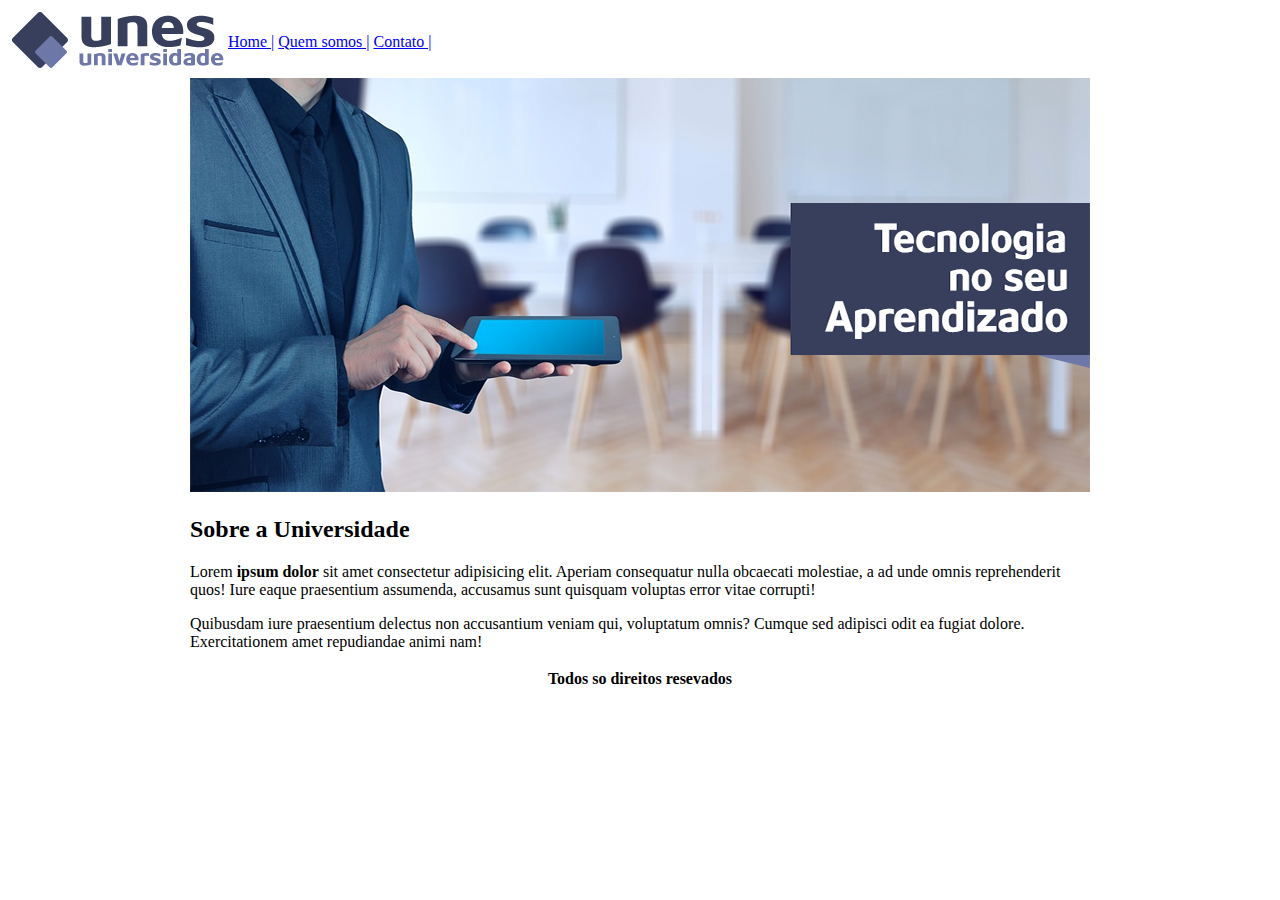
==== Projeto_UNES/pages/index.html @ b0151936 "Exercicies" ====
<!DOCTYPE html>
<html lang="pt_BR">
    <head>
        <meta charset="UTF-8">
        <meta name="viewport" content="width=device-width, initial-scale=1.0">
        <title>UNES - Página inicial</title>
        <link rel="stylesheet" href="../css/style.css">
    </head>
    <body>

        <table border="0">
            <tr>
                <td><img src="../img/logo.png" alt=""></td>
                <td><a href="index.html">Home            |</a></td>
                <td><a href="quem_somos.html">Quem somos |</a></td>
                <td><a href="contato.html">Contato       |</a></td>
            </tr>

        </table>

        <table border="0" align="center" width="9px">
            <tr>
                <td>
                    <img src="../img/capa.png" alt="">

                    <h2>
                        Sobre a Universidade
                    </h2>
                    
                    <p>
                        Lorem <strong> ipsum dolor</strong> sit amet consectetur adipisicing
                        elit. Aperiam consequatur nulla obcaecati molestiae, a ad unde
                        omnis reprehenderit quos! Iure eaque praesentium assumenda,
                        accusamus sunt quisquam voluptas error vitae corrupti!
                    </p>
                    <p>
                        Quibusdam iure praesentium delectus non accusantium veniam qui, voluptatum omnis? Cumque sed adipisci odit ea fugiat dolore. Exercitationem amet repudiandae animi nam!
                    </p>
        
                </td>
            </tr>
            
        </table>



        <footer name="footer">
            <strong>Todos so direitos resevados</strong>
        </footer>
    </body>
</html>
---- Projeto_UNES/css/style.css ----
footer {
    text-align: center;
}


img {
    vertical-align: center;
}
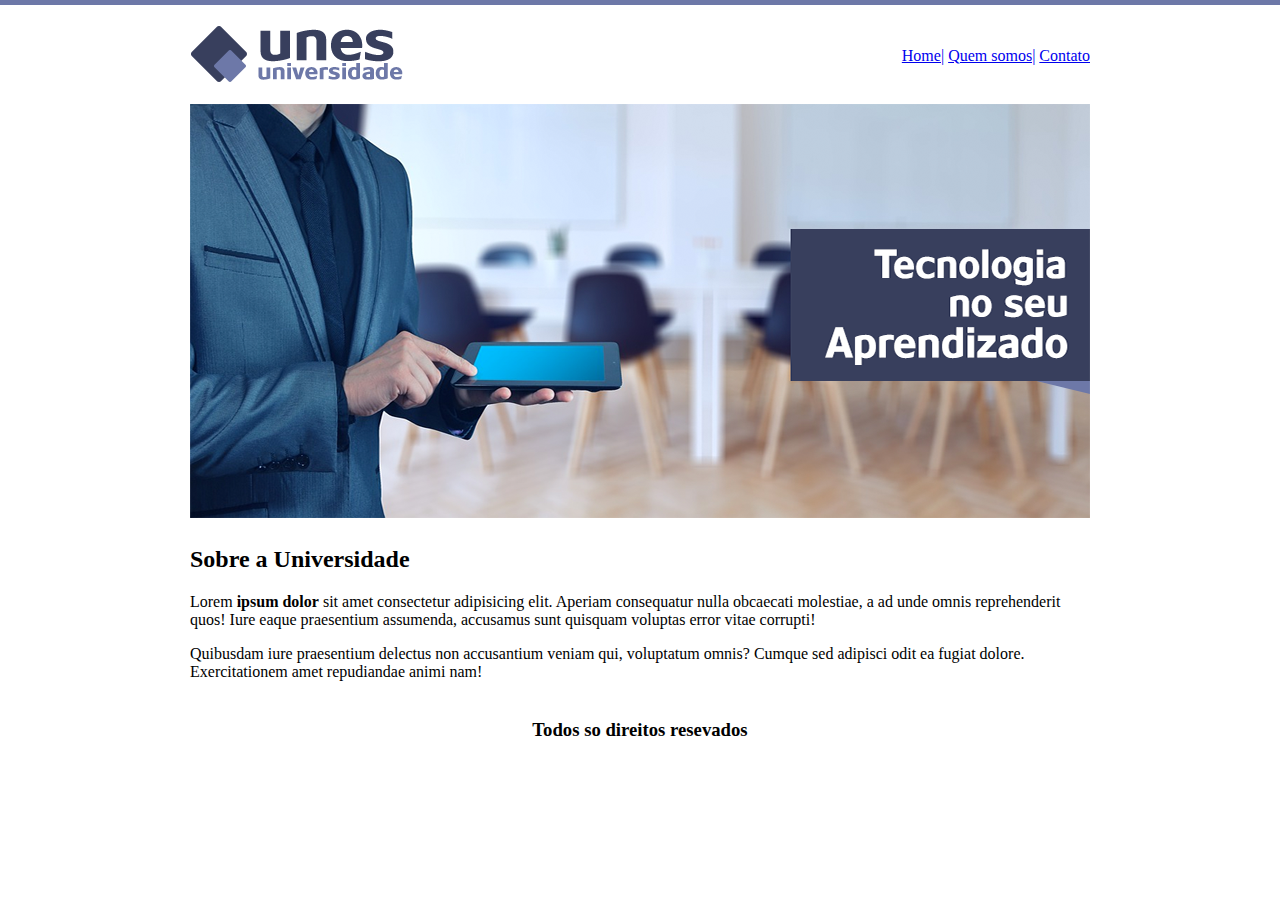
==== commit 7d8e0925: "Update index.html" ====
--- a/Projeto_UNES/pages/index.html
+++ b/Projeto_UNES/pages/index.html
@@ -6,23 +6,30 @@
         <title>UNES - Página inicial</title>
         <link rel="stylesheet" href="../css/style.css">
     </head>
-    <body>
 
-        <table border="0">
+    <body background="../img/fundo2.png">
+
+        <table border="0" width="900px" align="center">
+            
             <tr>
-                <td><img src="../img/logo.png" alt=""></td>
-                <td><a href="index.html">Home            |</a></td>
-                <td><a href="quem_somos.html">Quem somos |</a></td>
-                <td><a href="contato.html">Contato       |</a></td>
+                <td height="89"><img src="../img/logo.png" alt=""></td>
+                <td align="right">
+                    <a href="index.html">Home|</a>
+                    <a href="quem_somos.html">Quem somos|</a>
+                    <a href="contato.html">Contato</a>
+                    
+                </td>
+
             </tr>
 
-        </table>
+            <tr>
+                <td colspan="2">
+                    <img src="../img/capa.png" alt="">
+                </td>
+            </tr>
 
-        <table border="0" align="center" width="9px">
             <tr>
-                <td>
-                    <img src="../img/capa.png" alt="">
-
+                <td colspan="2">
                     <h2>
                         Sobre a Universidade
                     </h2>
@@ -36,16 +43,15 @@
                     <p>
                         Quibusdam iure praesentium delectus non accusantium veniam qui, voluptatum omnis? Cumque sed adipisci odit ea fugiat dolore. Exercitationem amet repudiandae animi nam!
                     </p>
-        
                 </td>
             </tr>
-            
+
         </table>
 
 
 
         <footer name="footer">
-            <strong>Todos so direitos resevados</strong>
+            <h3><strong>Todos so direitos resevados</strong></h3>
         </footer>
     </body>
 </html>